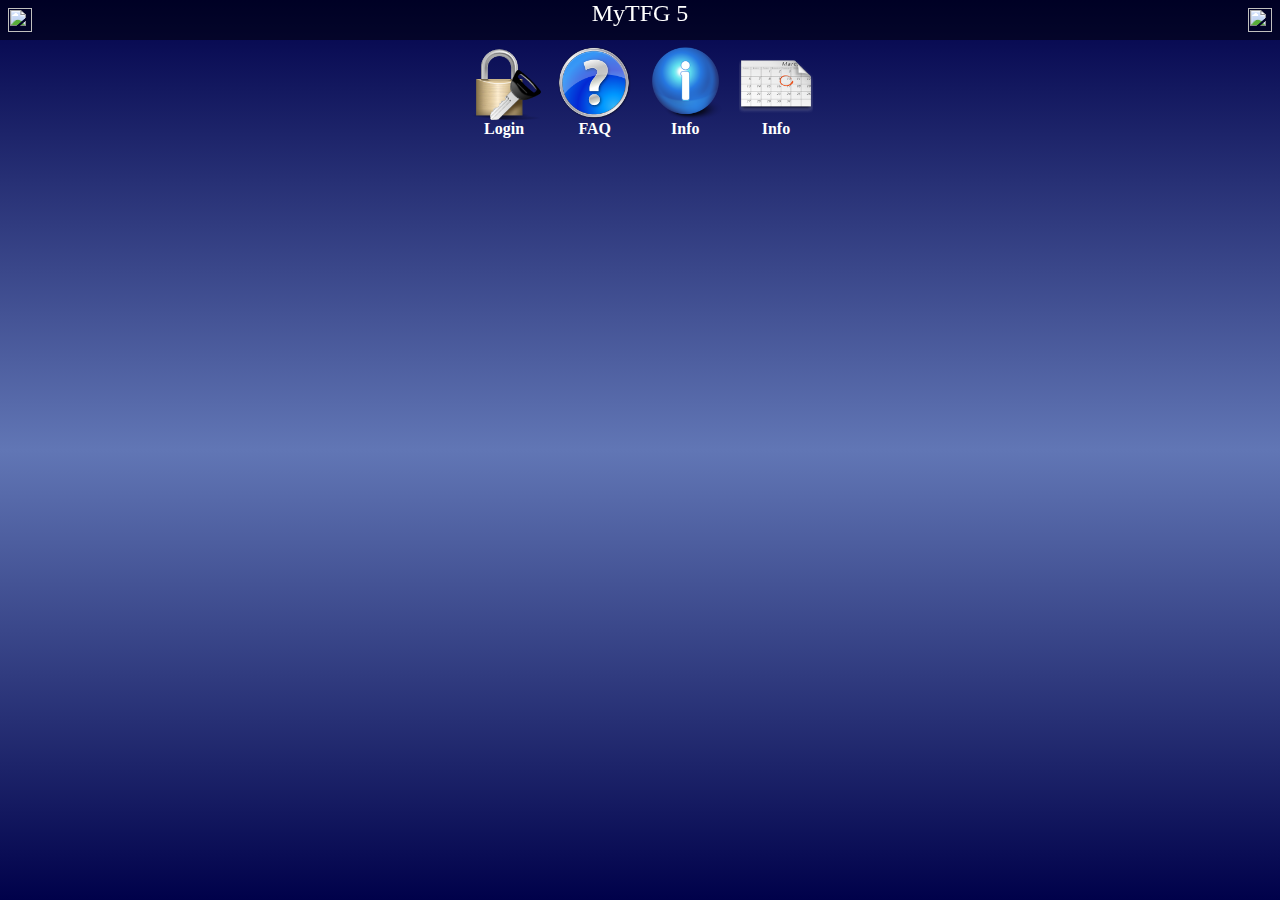
==== index.html @ 04c339e8 "U3R6" ====
<html>
<head>
	<title>MyTFG App</title>
	
	<meta charset="urf-8" />
	
	<link rel="stylesheet" href="css/main.css" type="text/css" />
	<link rel="stylesheet" href="css/start.css" type="text/css" />
	<link rel="stylesheet" href="css/topbar.css" type="text/css" />
  
  
	<script src="script/jquery-2.0.0.min.js" type="text/javascript"></script>
</head>
<body>
  <!--
	Standardteil der APP, immer gleich
  -->
  <div class="top_bar">
	<img src="res/img/buttons/undo.png" class="top_bar_back" id="menu_back" />
	<img src="res/img/buttons/list.png" class="top_bar_menu" id="menu_toggle" />
	MyTFG 5
  </div>
  <div class="main_menu" id="main_menu">
	Dies<br />
	ist<br />
	das<br />
	Menu
  </div>
  
  <!--
	Ab hier individueller Code
  -->
  <div class="start_div" id="start_login">
	<a href="login.html" class="start_link">
		<img src="res/img/start/login.png" class="start_img" /><br />
		Login
	</a>
  </div>
  <div class="start_div" id="start_faq">
	<a href="login.html" class="start_link">
		<img src="res/img/start/faq.png" class="start_img" /><br />
		FAQ
	</a>
  </div>
  <div class="start_div" id="start_info">
	<a href="login.html" class="start_link">
		<img src="res/img/start/info.png" class="start_img" /><br />
		Info
	</a>
  </div>
  <div class="start_div" id="start_vplan">
	<a href="login.html" class="start_link">
		<img src="res/img/start/vplan.png" class="start_img" /><br />
		Info
	</a>
  </div>
  
  
  <!--
	Standardteil der APP, immer gleich
  -->
	<script src="script/menu.js" type="text/javascript"></script>
</body>
</html>
---- css/main.css ----
img
	{
		border-width: 0;
	}
	
body
	{
		text-align: center;
		font-family: Comic Sans MS;
		font-family: Calibri;
		margin: 0px;
		color: #FFFFFF;
		background-color: #6176b5;
		background-image: -moz-linear-gradient(top,#00014a 0%, #6176b5 50%, #00014a 100%);
		background-image: -webkit-linear-gradient(top,#00014a 0%, #6176b5 50%, #00014a 100%);
		background-image: -ms-linear-gradient(top,#00014a 0%, #6176b5 50%, #00014a 100%);
		background-image: -o-linear-gradient(top,#00014a 0%, #6176b5 50%, #00014a 100%);
		
		padding-top: 40px;
	}

	
a:link{color: #FFFFFF; font-weight: bold; text-decoration:none;}
a:active{color: #FFFFFF; font-weight: bold; text-decoration:underline;}
a:visited{color: #FFFFFF; font-weight: bold; text-decoration:none;}
a:hover{color: #DDDDDD; font-weight: bold; text-decoration:underline;}
---- css/start.css ----
.start_div
	{
		padding: 5pt;
		display: inline-block;
		margin-left: 5pt;
		margin-right: 5pt;
		text-align: center;
		margin: 0 auto;
	}
	
.start_img
	{
		width: 55pt;
		height: 55pt;		
		margin: 0 auto;
	}
---- css/topbar.css ----
.top_bar
	{
		position: fixed;
		left: 0;
		top: 0;
		z-index: 20;
		width: 100%;
		height: 40px;
		padding-left: 10px;
		padding-right: 10px;
		font-size: 24px;
		vertical-align: middle;
		padding: 0px;
		
		margin: 0 auto;
		
		background-color: rgb(0,0,0);
		background-color: rgba(0,0,0,0.5);
	}
	
.top_bar_back
	{
		float: left;
		margin-left: 8px;
		margin-top: 8px;
		height: 24px;
		width: 24px;
	}
	

.top_bar_menu
	{
		float: right;
		margin-right: 8px;
		margin-top: 8px;
		height: 24px;
		width: 24px;
	}
	
	
.main_menu
	{
		display: none;
	
		position: fixed;
		right: 0;
		top: 40;
		z-index: 20;
		height: auto;
		min-width: 30%;
		width: auto;
		padding-left: 7px;
		padding-right:7px;
		font-size: 15px;
		vertical-align: top;
		padding-top: 7px;
		padding-bottom: 7px;
		
		text-align: right;
		
		border-width: 5px;
		border-color: #00014a;
		
		background-color: rgb(0,0,0);
		background-color: rgba(0,0,0,0.5);
	}
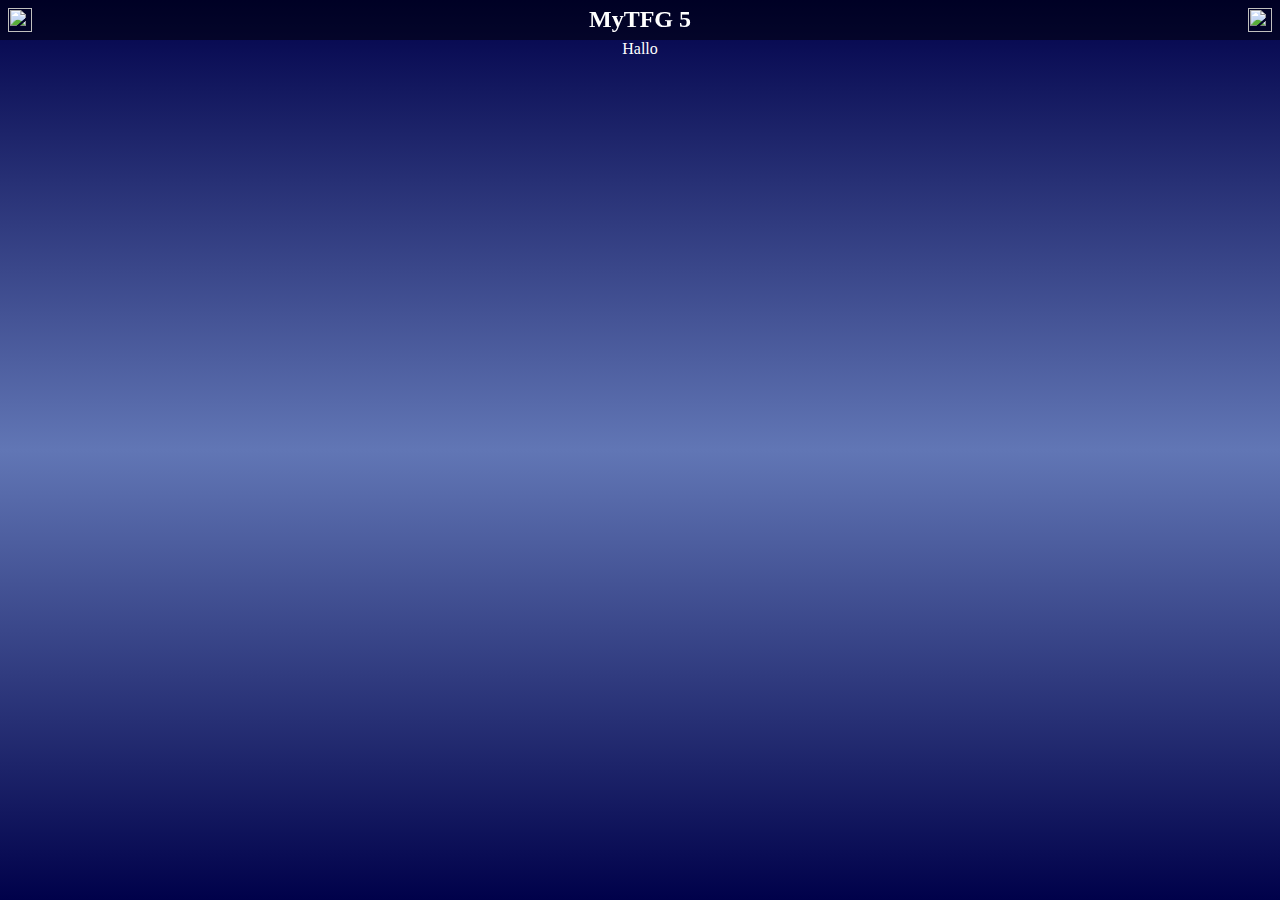
==== commit 94d9b867: "U4R2" ====
--- a/index.html
+++ b/index.html
@@ -15,50 +15,37 @@
   <!--
 	Standardteil der APP, immer gleich
   -->
+<div class="all_the_same">
   <div class="top_bar">
 	<img src="res/img/buttons/undo.png" class="top_bar_back" id="menu_back" />
 	<img src="res/img/buttons/list.png" class="top_bar_menu" id="menu_toggle" />
-	MyTFG 5
+	<div class="top_bar_title">MyTFG 5</div>
   </div>
   <div class="main_menu" id="main_menu">
-	Dies<br />
-	ist<br />
-	das<br />
-	Menu
+		<li class="menu_item" name="Login">Login</li>
+		<li class="menu_item" name="Test">Crash</li>
+		<li class="menu_item" name="Start">Start</li>
+		<li class="menu_item">Test</li>
+		<li class="menu_item">Test</li>
+		<li class="menu_item">Test</li>
+		<li class="menu_item">Test</li>
+		<li class="menu_item">Test</li>
+		<li class="menu_item">Test</li>
+		<li class="menu_item">Test</li>
   </div>
-  
+</div>
+
+<div class="content">
   <!--
 	Ab hier individueller Code
   -->
-  <div class="start_div" id="start_login">
-	<a href="login.html" class="start_link">
-		<img src="res/img/start/login.png" class="start_img" /><br />
-		Login
-	</a>
-  </div>
-  <div class="start_div" id="start_faq">
-	<a href="login.html" class="start_link">
-		<img src="res/img/start/faq.png" class="start_img" /><br />
-		FAQ
-	</a>
-  </div>
-  <div class="start_div" id="start_info">
-	<a href="login.html" class="start_link">
-		<img src="res/img/start/info.png" class="start_img" /><br />
-		Info
-	</a>
-  </div>
-  <div class="start_div" id="start_vplan">
-	<a href="login.html" class="start_link">
-		<img src="res/img/start/vplan.png" class="start_img" /><br />
-		Info
-	</a>
-  </div>
-  
+  Hallo
+</div>
   
   <!--
 	Standardteil der APP, immer gleich
   -->
 	<script src="script/menu.js" type="text/javascript"></script>
+	<script src="script/url.js" type="text/javascript"></script>
 </body>
 </html>
--- a/css/topbar.css
+++ b/css/topbar.css
@@ -38,6 +38,12 @@
 	}
 	
 	
+.top_bar_title
+	{
+		font-weight: bold;
+		padding-top: 6px;
+	}
+	
 .main_menu
 	{
 		display: none;
@@ -49,6 +55,7 @@
 		height: auto;
 		min-width: 30%;
 		width: auto;
+		max-height: 80%;
 		padding-left: 7px;
 		padding-right:7px;
 		font-size: 15px;
@@ -63,4 +70,50 @@
 		
 		background-color: rgb(0,0,0);
 		background-color: rgba(0,0,0,0.5);
+		
+		overflow: scroll;
+		-moz-border-radius:10px; /* Firefox */
+		-webkit-border-radius:10px; /* Safari, Chrome */
+		border-radius:10px; /* Opera (W3C Standard) */
+	}
+	
+.menu_item
+	{
+		height: 30px;
+		font-size: 20px;
+		padding-top: 5px;
+		padding-left: 10px;
+		padding-right: 10px;
+		text-align: right;
+		vertical-align: middle;
+		margin-bottom: 7px;
+		list-style-type: none;
+		font-weight: bold;
+		background-color: rgb(0,0,0);
+		background-color: rgba(0,0,0,0.5);
+		
+		
+		-moz-border-radius:5px; /* Firefox */
+		-webkit-border-radius:5px; /* Safari, Chrome */
+		border-radius:5px; /* Opera (W3C Standard) */
+	}
+.menu_item:hover
+	{
+		height: 30px;
+		font-size: 20px;
+		padding-top: 5px;
+		padding-left: 10px;
+		padding-right: 10px;
+		text-align: right;
+		vertical-align: middle;
+		margin-bottom: 7px;
+		list-style-type: none;
+		font-weight: bold;
+		background-color: rgb(180,180,180);
+		background-color: rgba(180,180,180,0.5);
+		
+		
+		-moz-border-radius:5px; /* Firefox */
+		-webkit-border-radius:5px; /* Safari, Chrome */
+		border-radius:5px; /* Opera (W3C Standard) */
 	}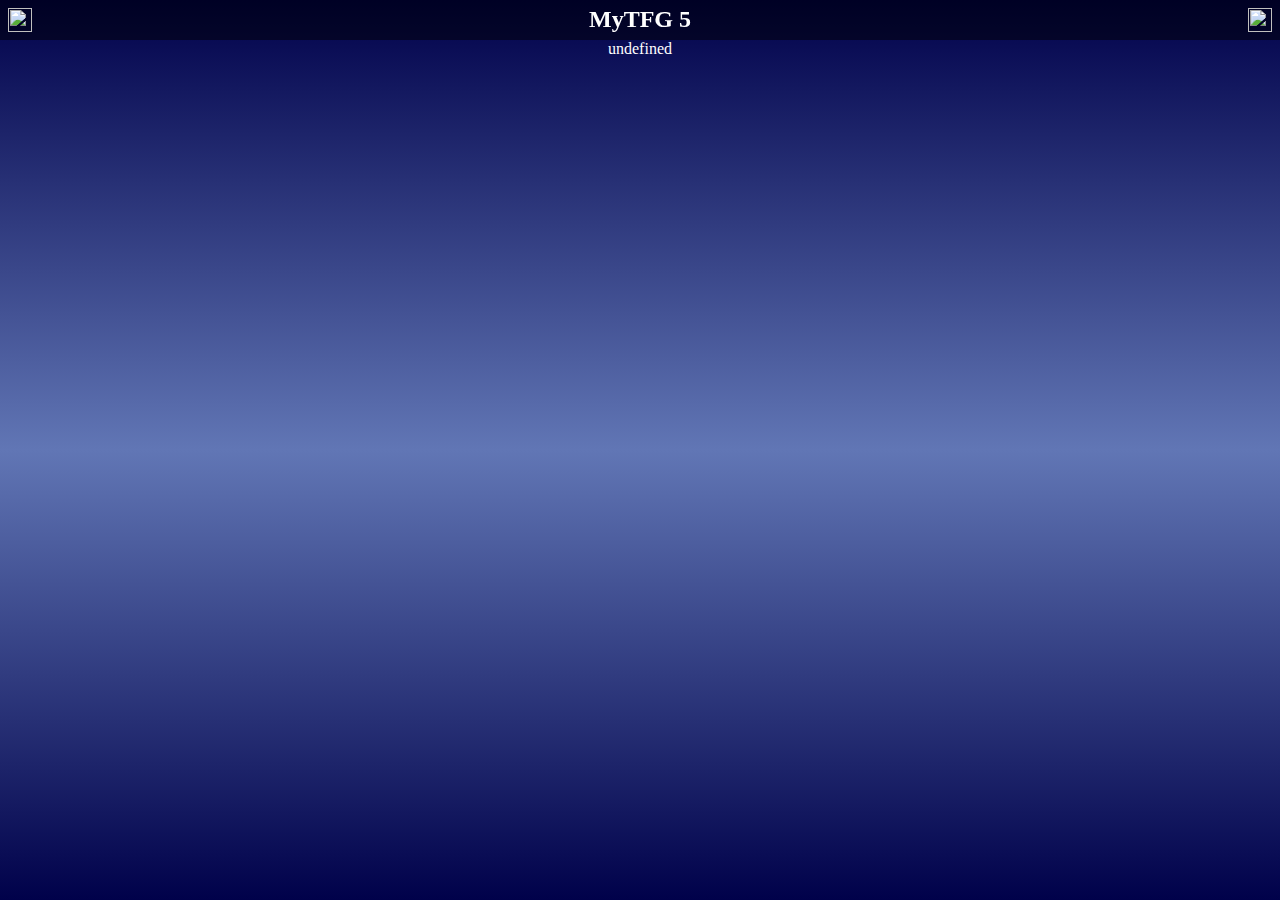
==== commit e3ad9238: "U4R5" ====
--- a/index.html
+++ b/index.html
@@ -46,6 +46,12 @@
 	Standardteil der APP, immer gleich
   -->
 	<script src="script/menu.js" type="text/javascript"></script>
+	<script src="script/start.js" type="text/javascript"></script>
 	<script src="script/url.js" type="text/javascript"></script>
+	<script>
+		var s=GET('site');
+		$(".content").html(s);	
+		LoadContent(s);
+	</script>
 </body>
 </html>
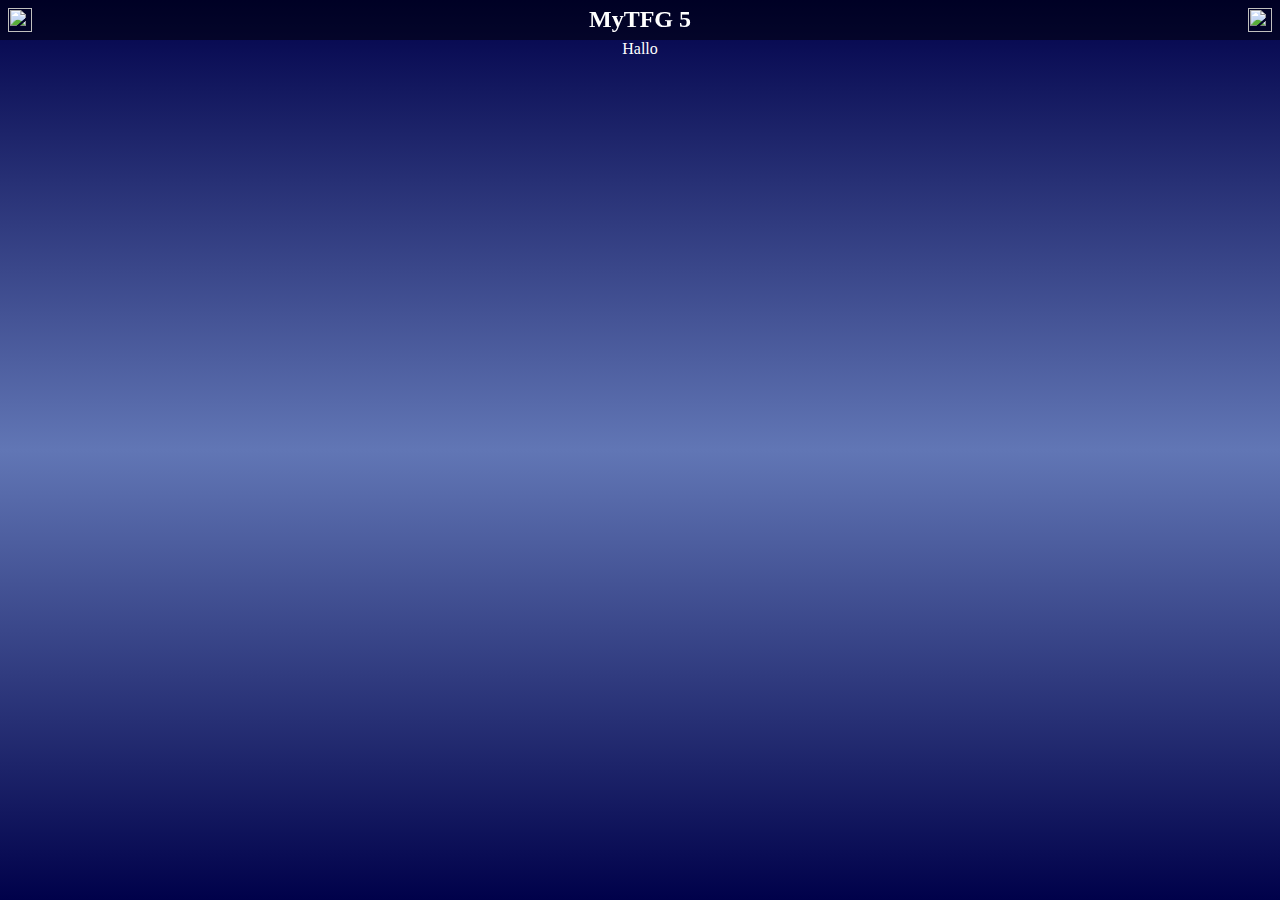
==== commit d21c5315: "U4R6" ====
--- a/index.html
+++ b/index.html
@@ -46,12 +46,8 @@
 	Standardteil der APP, immer gleich
   -->
 	<script src="script/menu.js" type="text/javascript"></script>
+	<script src="script/url.js" type="text/javascript"></script>
+	
 	<script src="script/start.js" type="text/javascript"></script>
-	<script src="script/url.js" type="text/javascript"></script>
-	<script>
-		var s=GET('site');
-		$(".content").html(s);	
-		LoadContent(s);
-	</script>
 </body>
 </html>
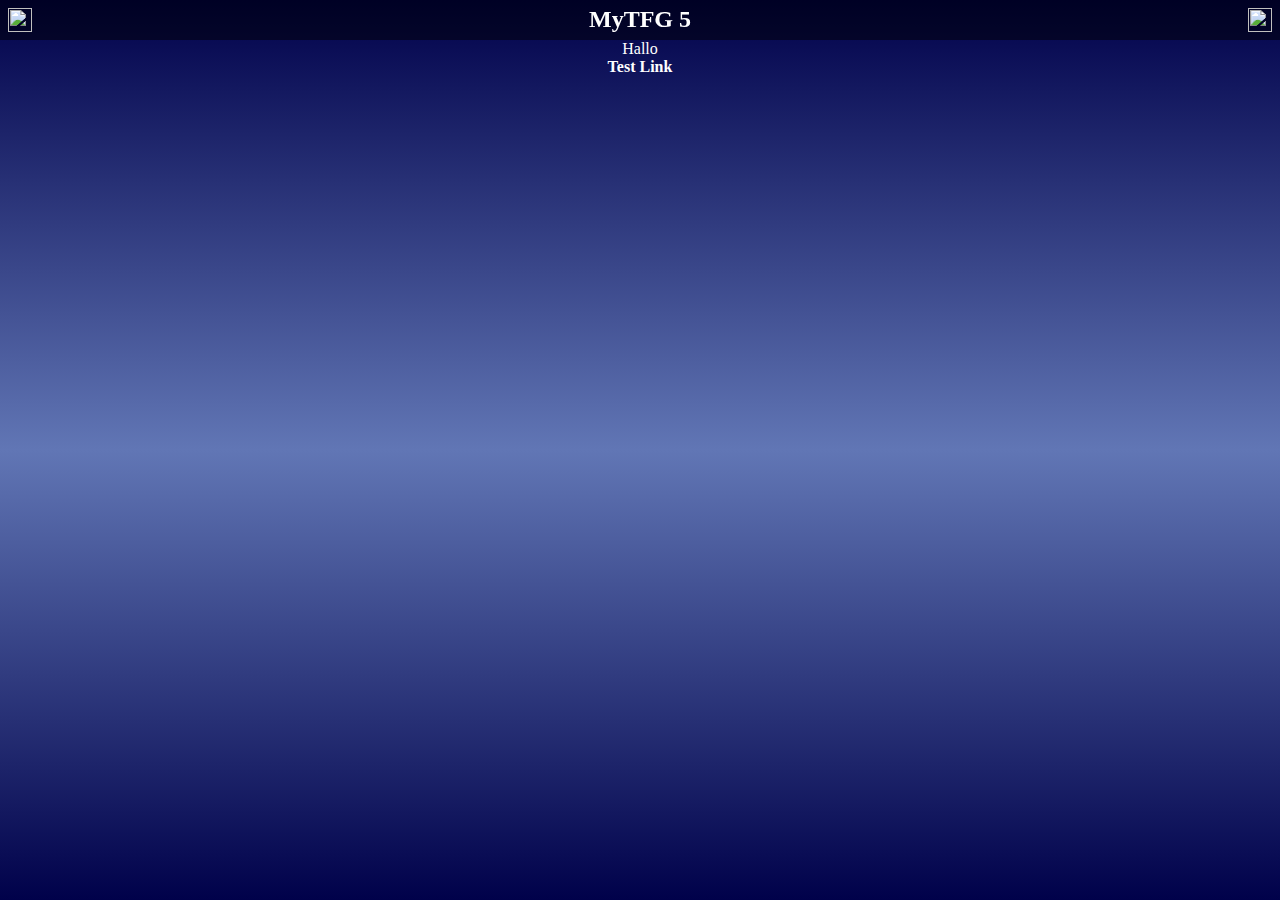
==== commit d9883dfa: "U5R1" ====
--- a/index.html
+++ b/index.html
@@ -25,7 +25,7 @@
 		<li class="menu_item" name="Login">Login</li>
 		<li class="menu_item" name="Test">Crash</li>
 		<li class="menu_item" name="Start">Start</li>
-		<li class="menu_item">Test</li>
+		<li class="menu_item" alt="https://build.phonegap.com/apps/411690/download/android">Re-Install</li>
 		<li class="menu_item">Test</li>
 		<li class="menu_item">Test</li>
 		<li class="menu_item">Test</li>
@@ -39,14 +39,15 @@
   <!--
 	Ab hier individueller Code
   -->
-  Hallo
+  Hallo<br />
+  <a href="Test.html">Test Link</a>
 </div>
   
   <!--
 	Standardteil der APP, immer gleich
   -->
+	<script src="script/url.js" type="text/javascript"></script>
 	<script src="script/menu.js" type="text/javascript"></script>
-	<script src="script/url.js" type="text/javascript"></script>
 	
 	<script src="script/start.js" type="text/javascript"></script>
 </body>
